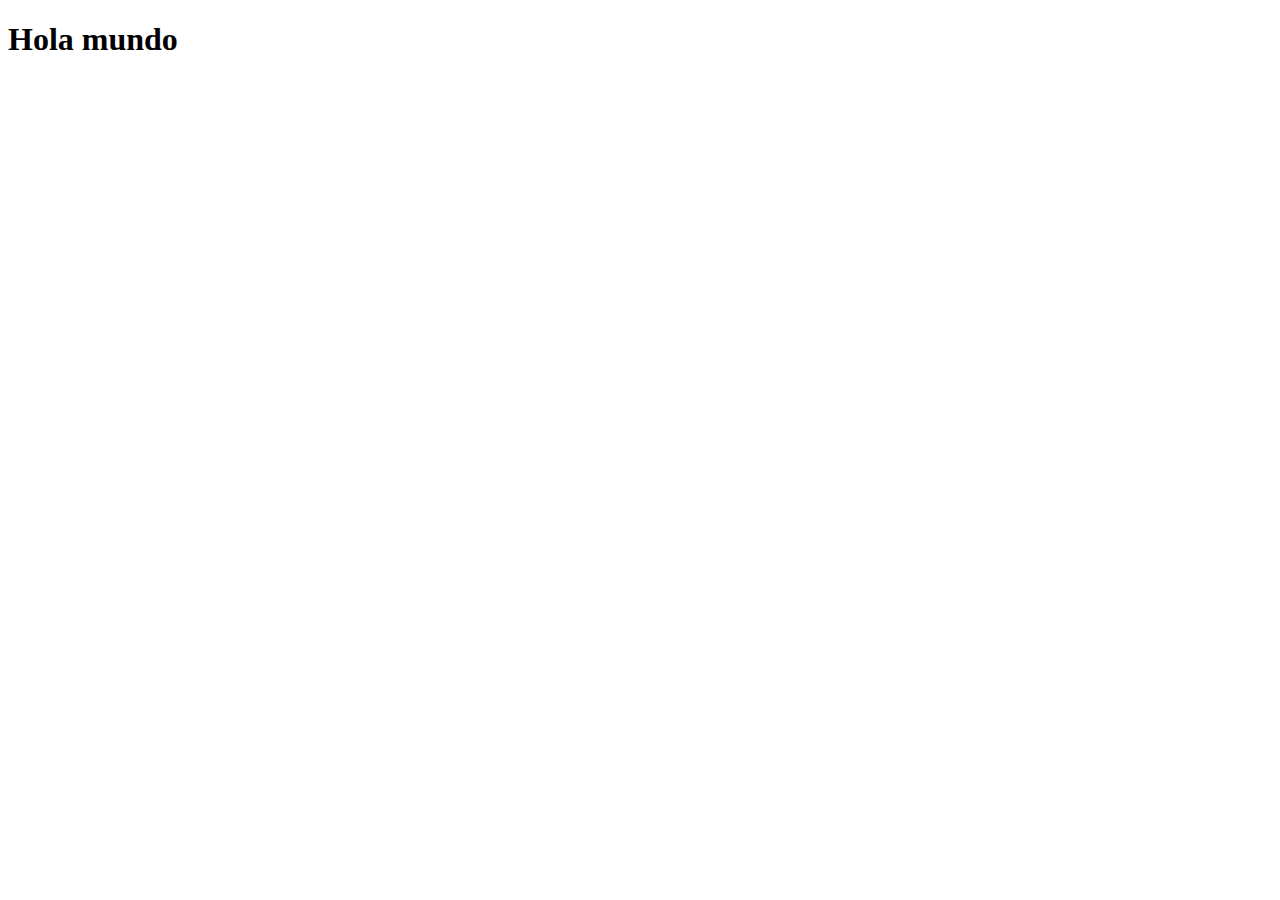
==== index.html @ 91f099a8 "mi primer reposistorio" ====
<!DOCTYPE html>
<html lang="en">
<head>
    <meta charset="UTF-8">
    <meta name="viewport" content="width=device-width, initial-scale=1.0">
    <title>ClaseL</title>
</head>
<body>
    <h1>Hola mundo</h1>
</body>
</html>
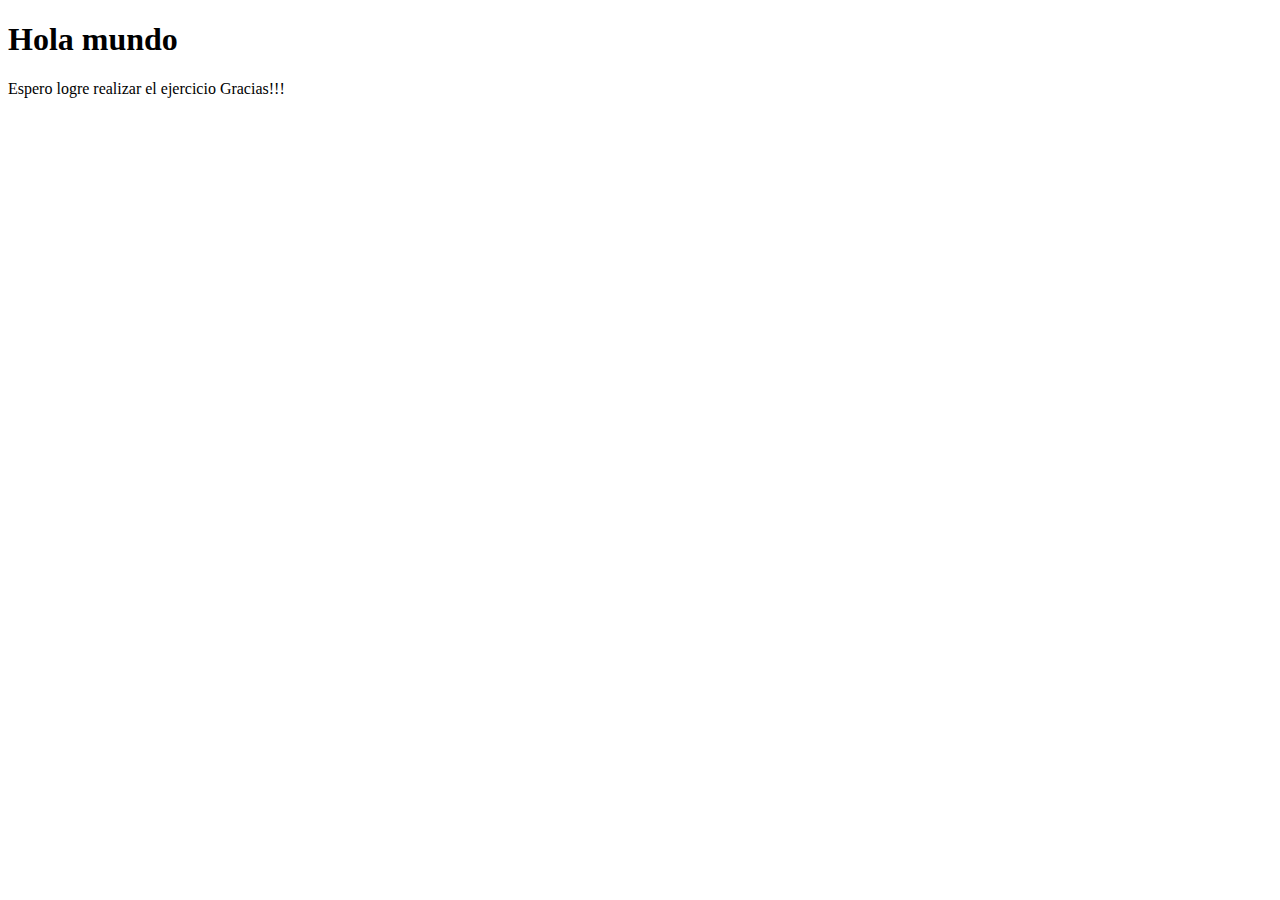
==== commit 2297b69a: "segundo comentario" ====
--- a/index.html
+++ b/index.html
@@ -7,5 +7,8 @@
 </head>
 <body>
     <h1>Hola mundo</h1>
+    <p>Espero logre realizar el ejercicio
+        Gracias!!!
+    </p>
 </body>
 </html>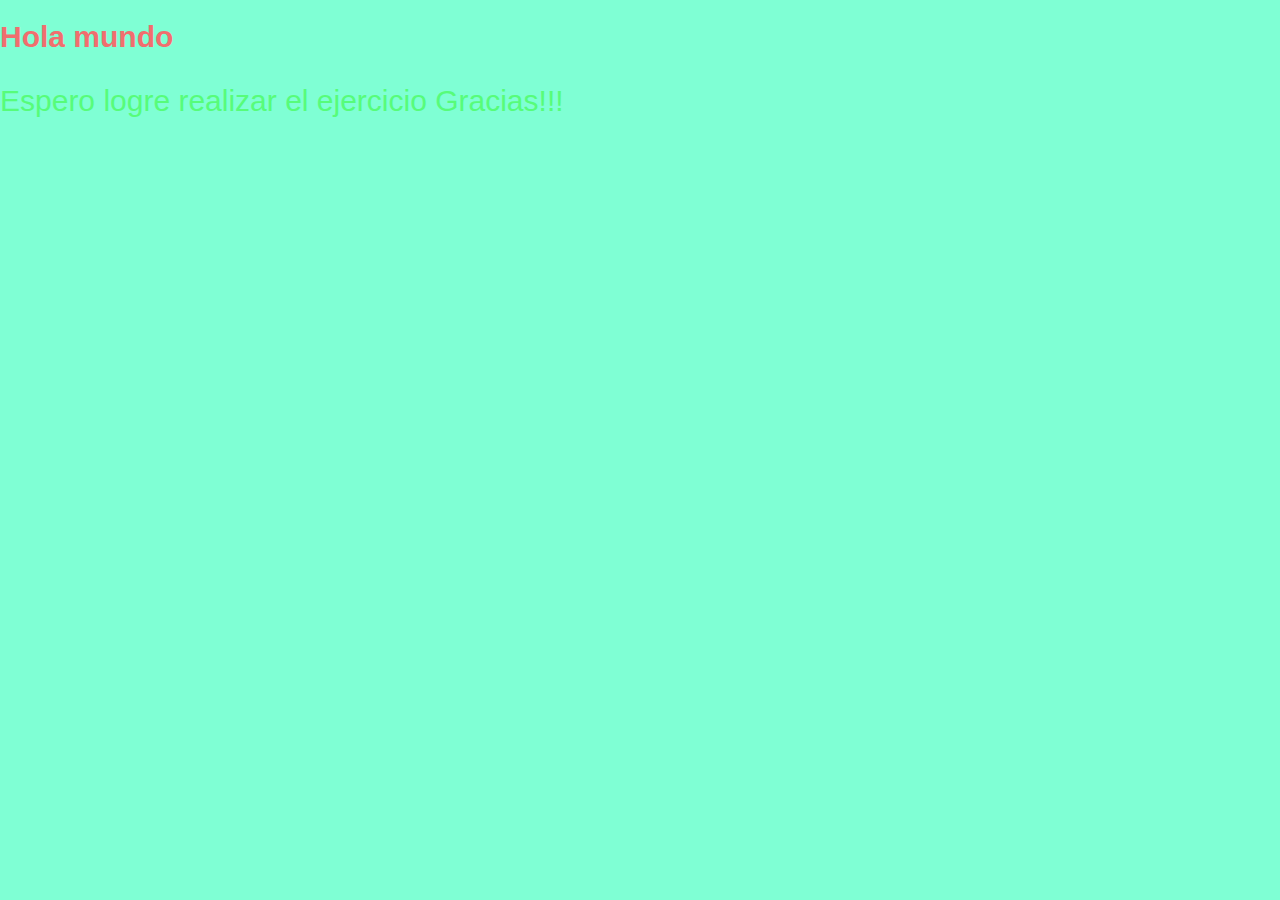
==== commit 0271e025: "agregar_style" ====
--- a/index.html
+++ b/index.html
@@ -3,6 +3,7 @@
 <head>
     <meta charset="UTF-8">
     <meta name="viewport" content="width=device-width, initial-scale=1.0">
+    <link rel="stylesheet" href="css/style.css" type="text/css">
     <title>ClaseL</title>
 </head>
 <body>
--- a/css/style.css
+++ b/css/style.css
@@ -0,0 +1,18 @@
+body{
+    background-color: aquamarine;
+    margin: 0;
+    align-content: center;
+}
+
+h1{
+    color: rgb(241, 110, 110);
+    font-size: 30px;
+    font-family: 'Gill Sans', 'Gill Sans MT', Calibri, 'Trebuchet MS', sans-serif;
+
+}
+
+p{
+    color: rgb(87, 252, 122);
+    font-size: 30px;
+    font-family: Impact, Haettenschweiler, 'Arial Narrow Bold', sans-serif;
+}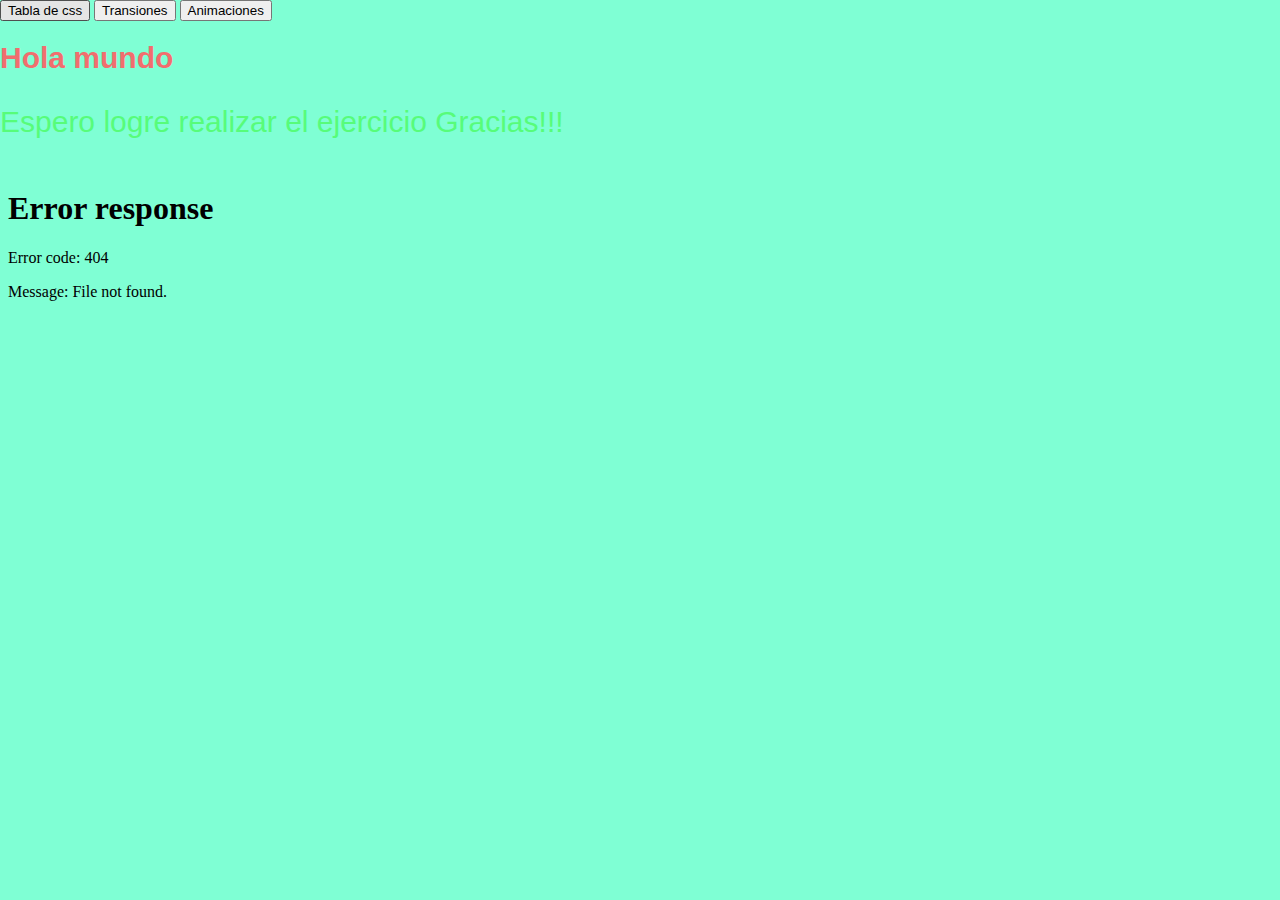
==== commit 9a2f338f: "agregar las demas paginas" ====
--- a/index.html
+++ b/index.html
@@ -7,9 +7,24 @@
     <title>ClaseL</title>
 </head>
 <body>
+    <header>
+        <nav>
+            <button>Tabla de css</button>
+            <button>Transiones</button>
+            <button>Animaciones</button>
+        </nav>
+    </header>
+   <main>
     <h1>Hola mundo</h1>
     <p>Espero logre realizar el ejercicio
         Gracias!!!
     </p>
+    <section>
+        
+        <iframe src="inframe-content" frameborder="0"></iframe>
+    </section>
+   </main>
+
+    
 </body>
 </html>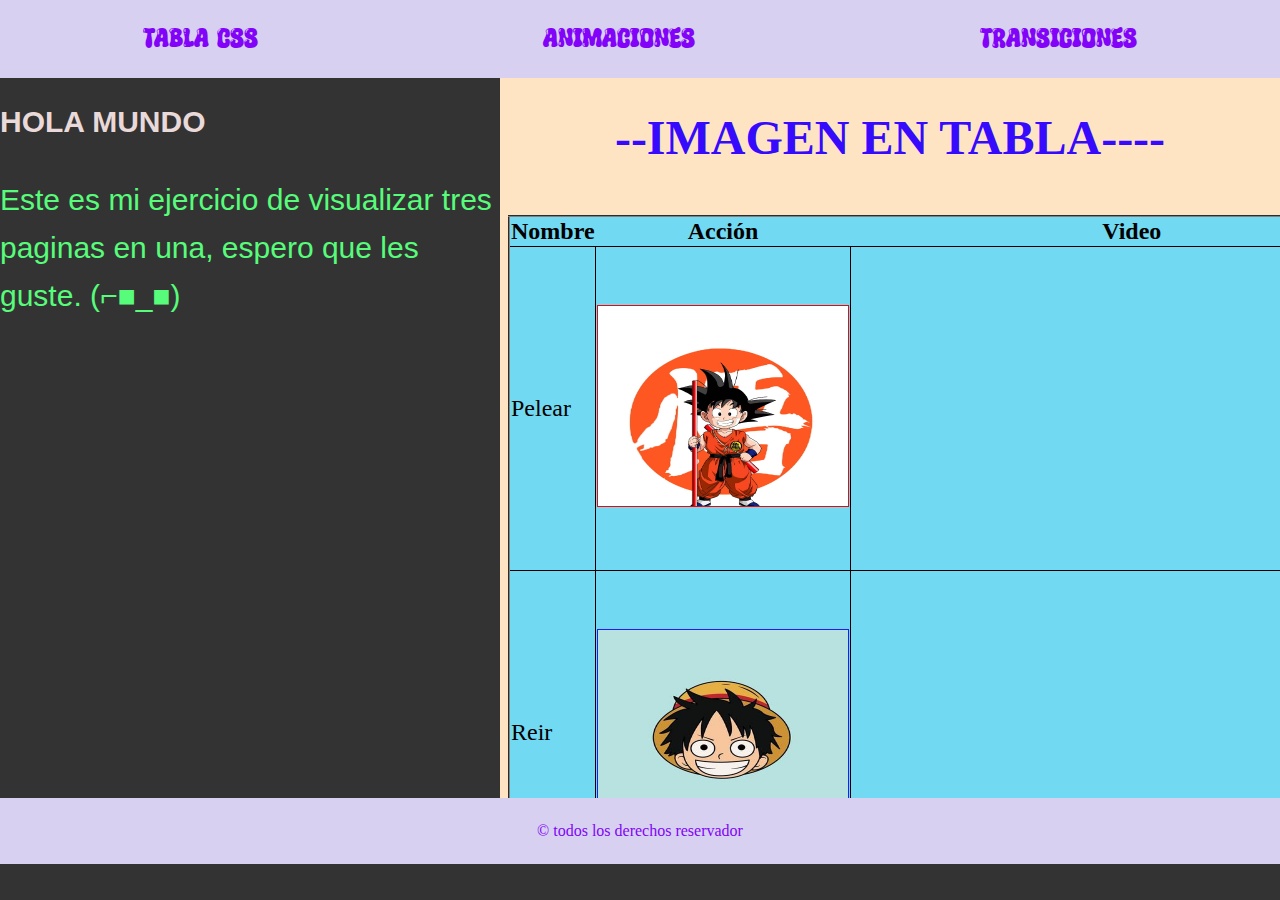
==== commit f4f07eca: "agregando paginas de animaciones,tabla y transiciones, y tambien realice cambios en los estilos" ====
--- a/index.html
+++ b/index.html
@@ -9,22 +9,25 @@
 <body>
     <header>
         <nav>
-            <button>Tabla de css</button>
-            <button>Transiones</button>
-            <button>Animaciones</button>
+            <ul>
+                <li><a href="tabla.html" target="inframe-content">Tabla css</a></li>
+                <li><a href="animaciones.html" target="inframe-content">Animaciones</a></li>
+                <li><a href="transiciones.html" target="inframe-content">Transiciones</a></li>
+            </ul>
         </nav>
     </header>
    <main>
-    <h1>Hola mundo</h1>
-    <p>Espero logre realizar el ejercicio
-        Gracias!!!
-    </p>
+    <div>
+        <h1>HOLA MUNDO</h1>
+        <p>Este es mi ejercicio de visualizar tres paginas en una, espero que les guste. (⌐■_■)
+        </p>
+    </div>
+   
     <section>
-        
-        <iframe src="inframe-content" frameborder="0"></iframe>
+        <iframe name="inframe-content" src="tabla.html" frameborder="0"></iframe>
     </section>
    </main>
 
-    
+   <footer>© todos los derechos reservador</footer>
 </body>
 </html>--- a/css/style.css
+++ b/css/style.css
@@ -1,18 +1,86 @@
+@font-face{
+    font-family:Super ;
+    src: url('../fonts/Super.ttf');
+}
+
+
 body{
-    background-color: aquamarine;
+    background-color:#333;
     margin: 0;
-    align-content: center;
+    line-height: 1.6;
+   
+}
+
+header{
+    background-color:rgb(215, 208, 240);
+    
+}
+div{
+    display: block;
+    width: 500px;
 }
 
 h1{
-    color: rgb(241, 110, 110);
+    color: rgb(233, 217, 217);
     font-size: 30px;
-    font-family: 'Gill Sans', 'Gill Sans MT', Calibri, 'Trebuchet MS', sans-serif;
+    font-family:Arial, Helvetica, sans-serif;
 
 }
 
 p{
     color: rgb(87, 252, 122);
     font-size: 30px;
-    font-family: Impact, Haettenschweiler, 'Arial Narrow Bold', sans-serif;
+    font-family: Arial, Helvetica, sans-serif;
+}
+
+nav ul{
+    list-style: none;
+    display: flex;
+    justify-content: space-around;
+    padding: 0;
+    margin: 0;
+}
+
+nav ul li{
+    margin: 0;
+
+}
+
+nav ul li a{
+    color: rgb(130, 3, 248);
+    font-family: Super;
+    font-size: 30px;
+    text-decoration: none;
+    padding:15px 20px;
+    display: block;
+
+}
+
+nav ul li a:hover{
+    background-color: #fe5c5c;
+}
+
+main {
+    display: flex;
+    flex-direction: row;
+    min-height: 80vh;
+}
+
+section{
+    flex: 3;
+}
+
+section iframe{
+    width: 100%;
+    height: 100%;
+    border:none;
+    align-content: center;
+}
+
+footer{
+    background-color: rgb(215, 208, 240);
+    color:rgb(130, 3, 248);
+    text-align: center;
+    padding: 20px 20px;
+
 }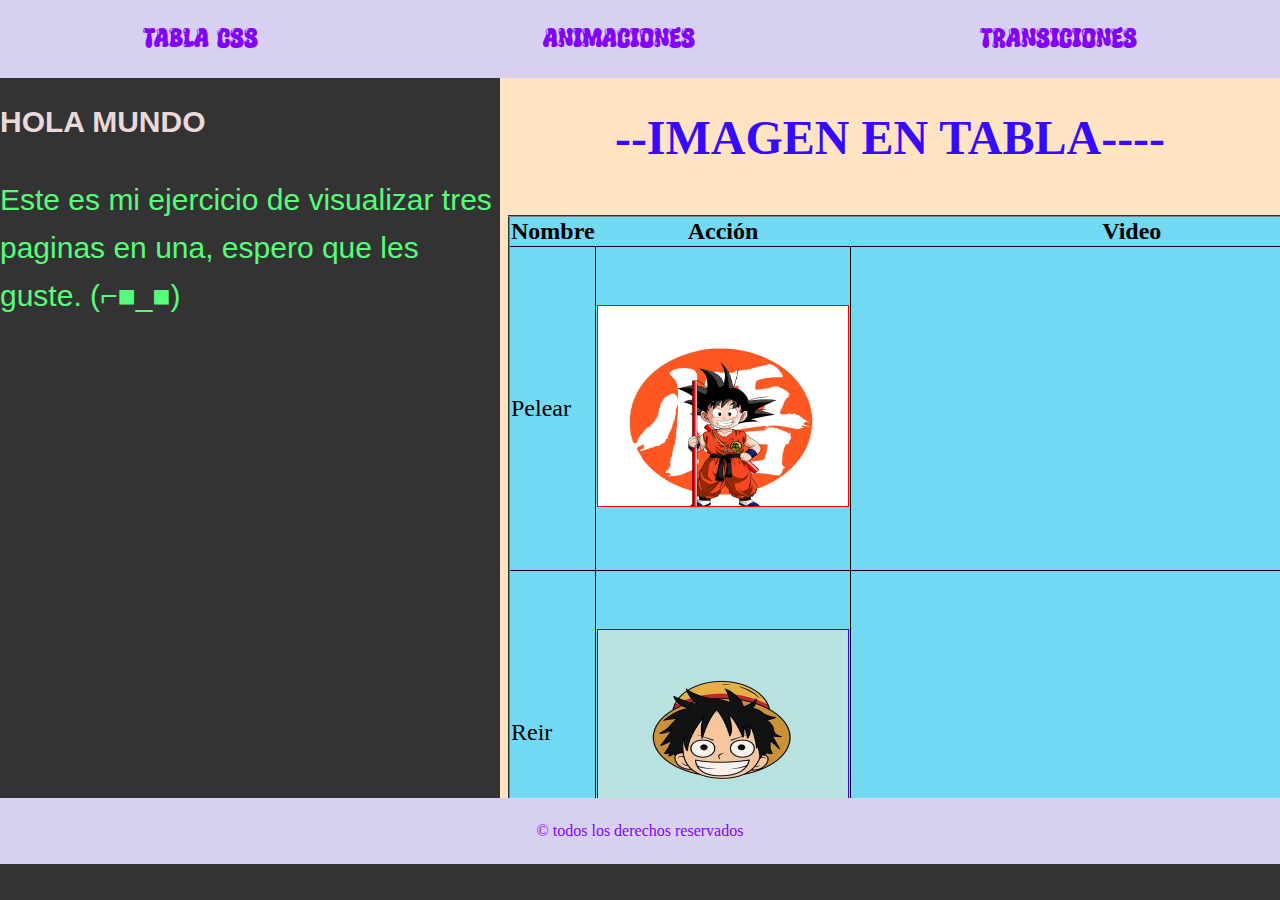
==== commit 063d1447: "corrección del error en el footer" ====
--- a/index.html
+++ b/index.html
@@ -28,6 +28,6 @@
     </section>
    </main>
 
-   <footer>© todos los derechos reservador</footer>
+   <footer>© todos los derechos reservados</footer>
 </body>
 </html>